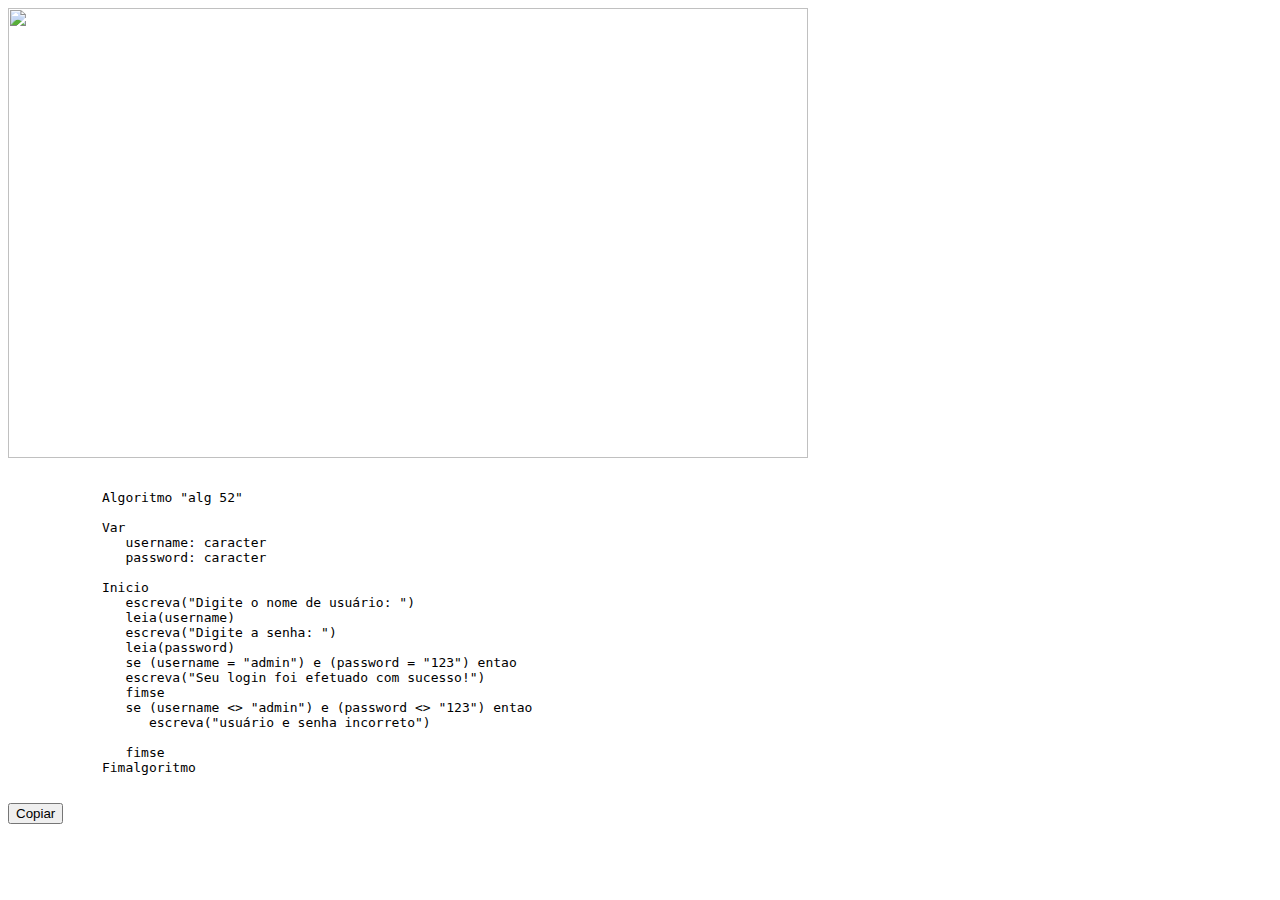
==== VISUALG.html @ ab77dc6c "terminei" ====
<!DOCTYPE html>
<html lang="en">
<head>
    <meta charset="UTF-8">
    <meta http-equiv="X-UA-Compatible" content="IE=edge">
    <meta name="viewport" content="width=device-width, initial-scale=1.0">
    <title>VISUALG</title>
</head>
<body>
    <img src="print.png" height="450" width="800">
    <div class="code-box">
        <pre><code>
            Algoritmo "alg 52"

            Var
               username: caracter
               password: caracter
            
            Inicio
               escreva("Digite o nome de usuário: ")
               leia(username)
               escreva("Digite a senha: ")
               leia(password)
               se (username = "admin") e (password = "123") entao
               escreva("Seu login foi efetuado com sucesso!")
               fimse
               se (username <> "admin") e (password <> "123") entao
                  escreva("usuário e senha incorreto")
            
               fimse
            Fimalgoritmo
        </code></pre>
        <button class="copy-button">Copiar</button>
      </div>
</body>
</html>
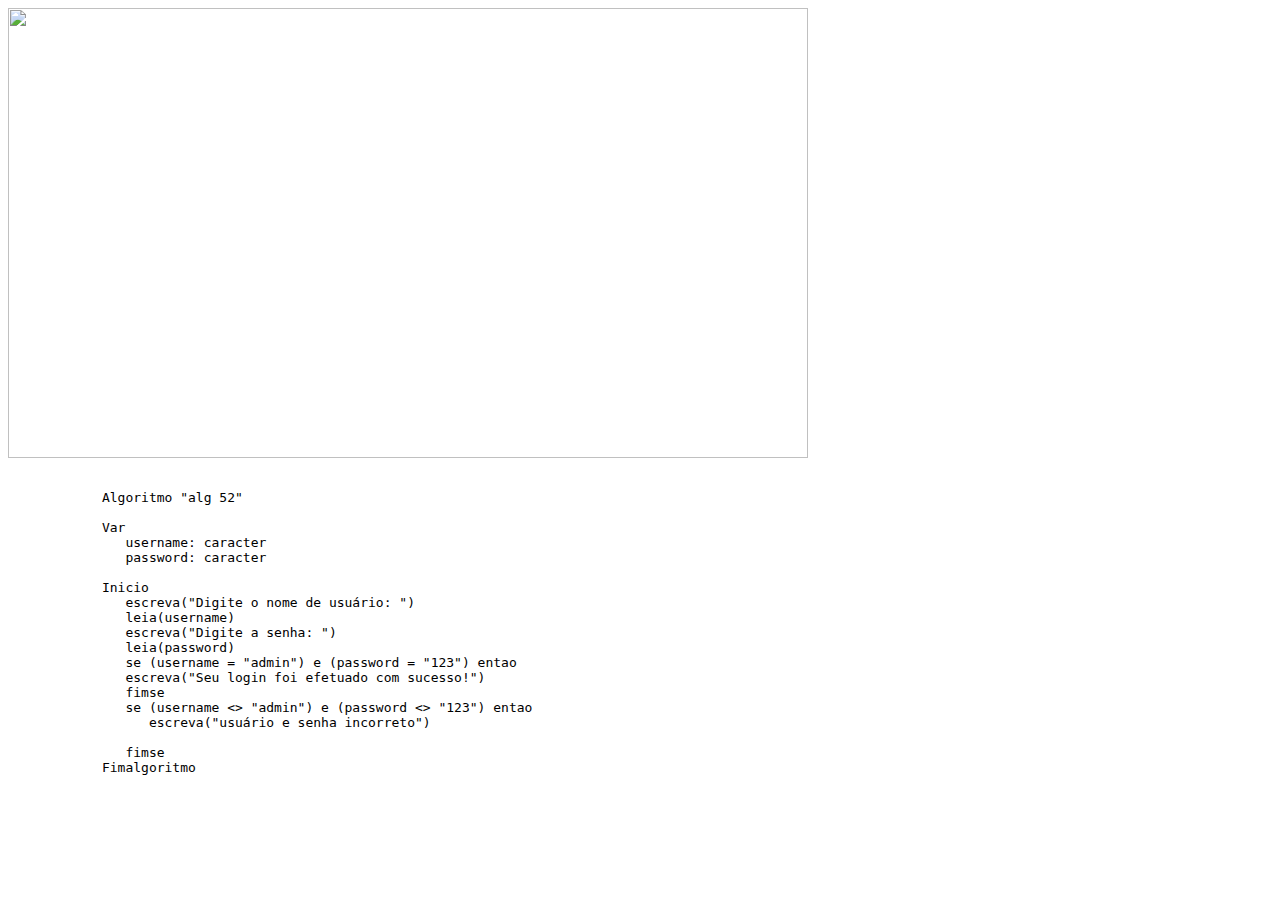
==== commit cafd8833: "removi o botão de copiar" ====
--- a/VISUALG.html
+++ b/VISUALG.html
@@ -8,8 +8,9 @@
 </head>
 <body>
     <img src="print.png" height="450" width="800">
+
     <div class="code-box">
-        <pre><code>
+    <pre><code id="code-snippet">
             Algoritmo "alg 52"
 
             Var
@@ -29,8 +30,7 @@
             
                fimse
             Fimalgoritmo
-        </code></pre>
-        <button class="copy-button">Copiar</button>
-      </div>
+    </code></pre>
+    </div>
 </body>
 </html>